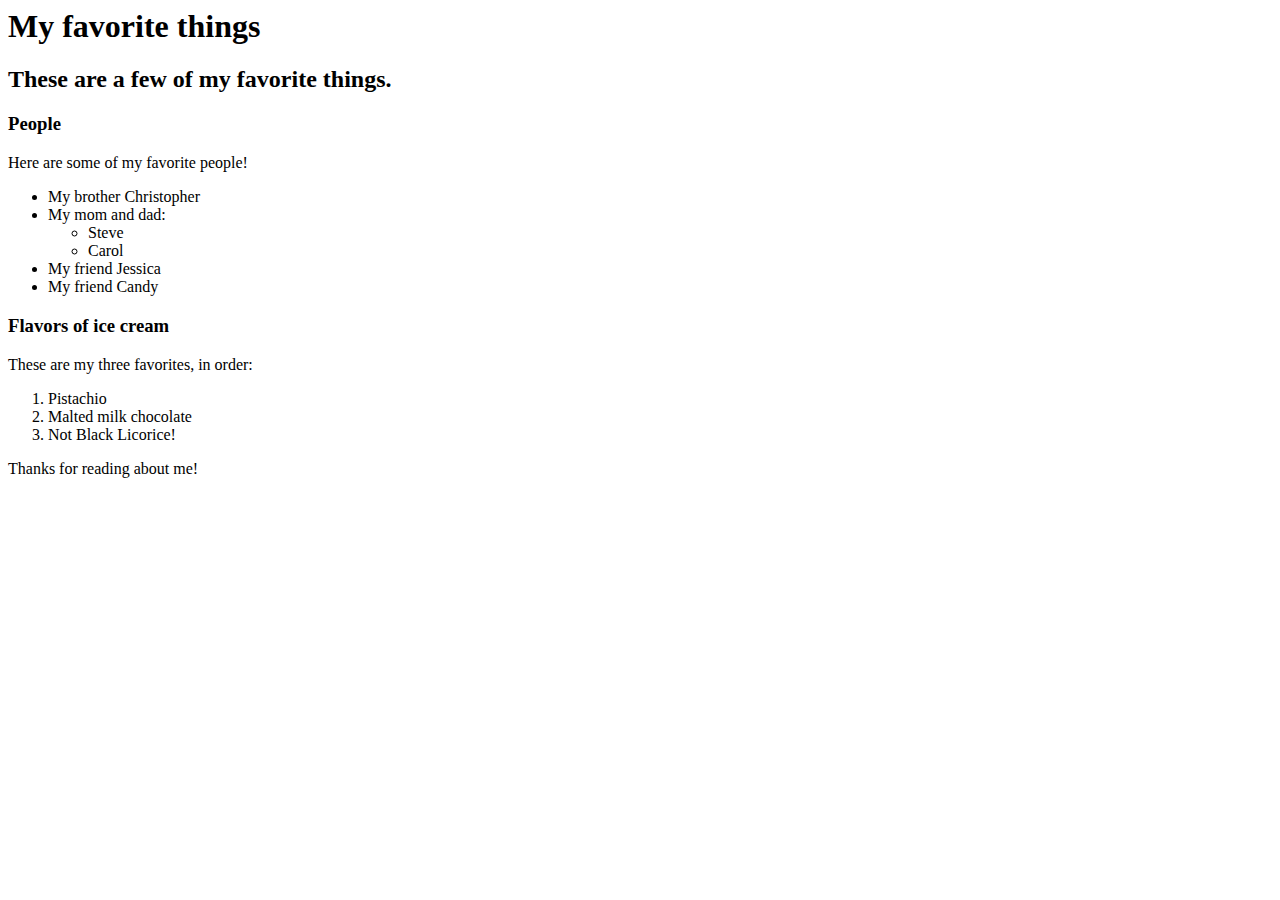
==== favorite-things.html @ 431c19cb "add web page with infor on favorite things" ====
<DOCTYPE html>
<html>
  <head>
    <title>Micheals's favorite things</title>
  </head>
  <body>
    <h1>My favorite things</h1>
    <h2>These are a few of my favorite things.</h2>

    <h3>People</h3>
    <p>Here are some of my favorite people!</p>
    <ul>
      <li>My brother Christopher</li>
      <li>My mom and dad:
        <ul>
         <li>Steve</li>
          <li>Carol</li>
        </ul>
      <li>My friend Jessica</li>
      <li>My friend Candy</li>
    </ul>

    <h3>Flavors of ice cream</h3>
    <p>These are my three favorites, in order:</p>
    <ol>
      <li>Pistachio</li>
      <li>Malted milk chocolate</li>
      <li>Not Black Licorice!</li>
    </ol>

    <p>Thanks for reading about me!</p>
  </body>
</html>
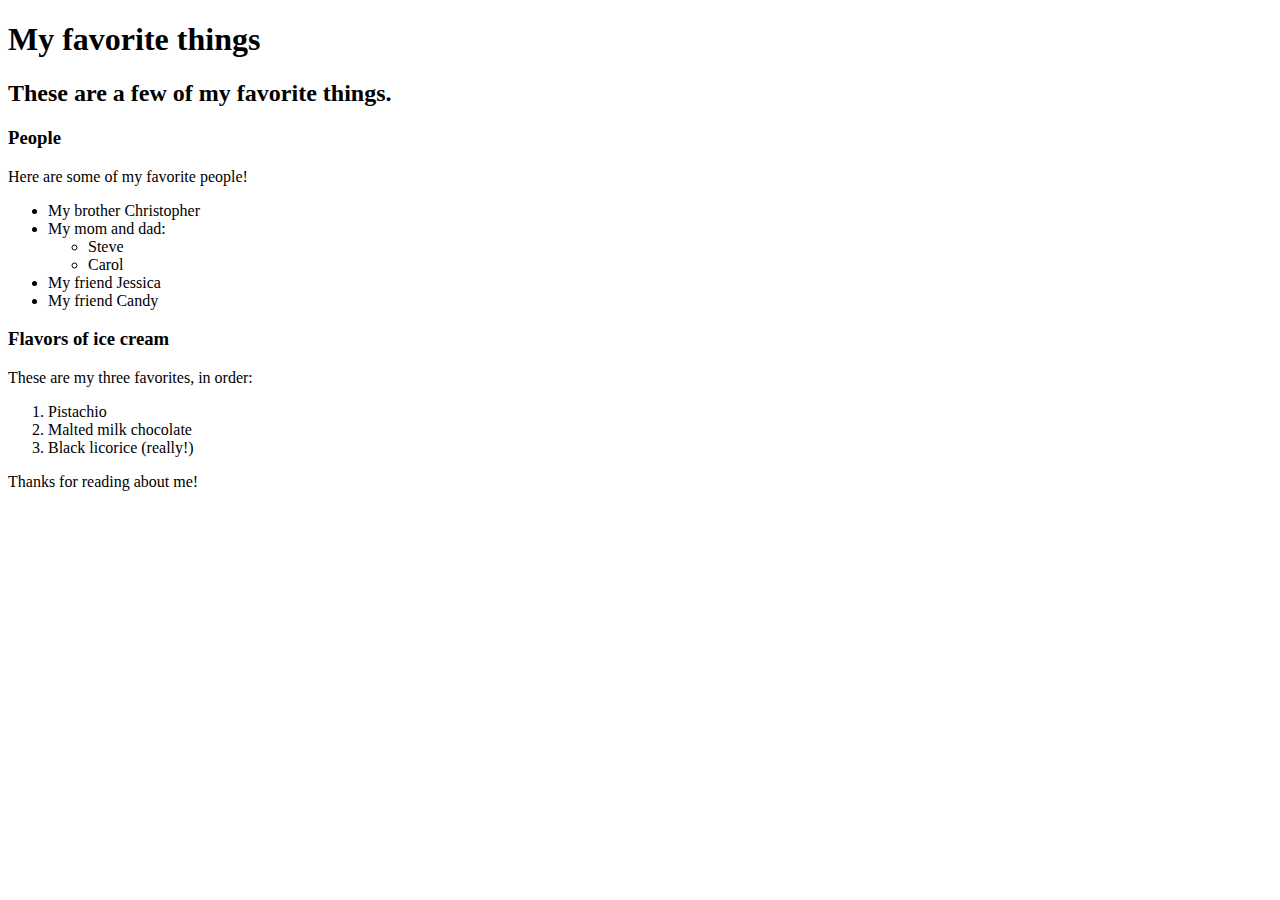
==== commit adcc4750: "add web page with info on favorite things" ====
--- a/favorite-things.html
+++ b/favorite-things.html
@@ -1,7 +1,7 @@
-<DOCTYPE html>
+<!DOCTYPE html>
 <html>
   <head>
-    <title>Micheals's favorite things</title>
+    <title>Michael's favorite things</title>
   </head>
   <body>
     <h1>My favorite things</h1>
@@ -13,9 +13,10 @@
       <li>My brother Christopher</li>
       <li>My mom and dad:
         <ul>
-         <li>Steve</li>
+          <li>Steve</li>
           <li>Carol</li>
         </ul>
+      </li>
       <li>My friend Jessica</li>
       <li>My friend Candy</li>
     </ul>
@@ -25,7 +26,7 @@
     <ol>
       <li>Pistachio</li>
       <li>Malted milk chocolate</li>
-      <li>Not Black Licorice!</li>
+      <li>Black licorice (really!)</li>
     </ol>
 
     <p>Thanks for reading about me!</p>
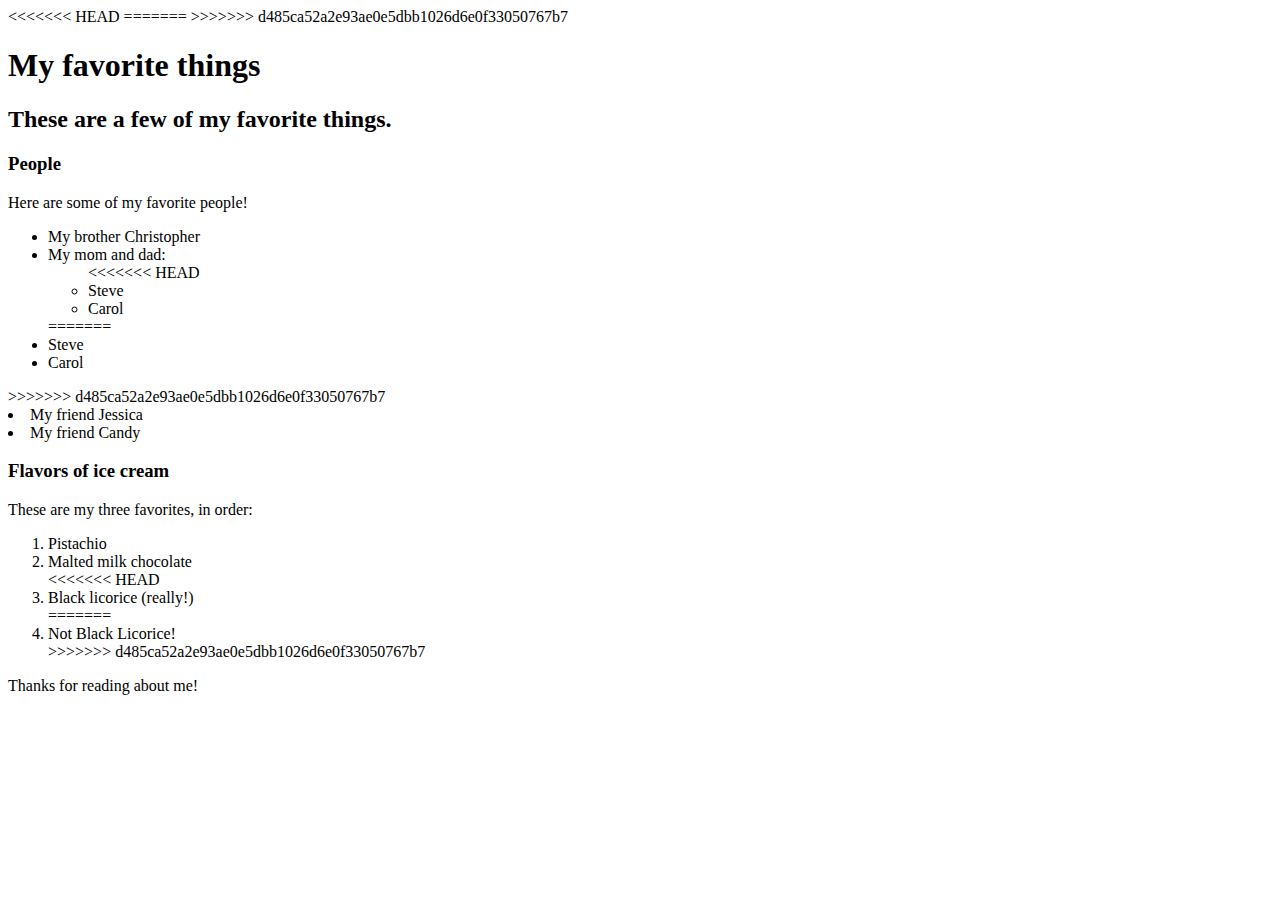
==== commit c6820ac0: "Restock Sid's Repository" ====
--- a/favorite-things.html
+++ b/favorite-things.html
@@ -1,7 +1,14 @@
+<<<<<<< HEAD
 <!DOCTYPE html>
 <html>
   <head>
     <title>Michael's favorite things</title>
+=======
+<DOCTYPE html>
+<html>
+  <head>
+    <title>Micheals's favorite things</title>
+>>>>>>> d485ca52a2e93ae0e5dbb1026d6e0f33050767b7
   </head>
   <body>
     <h1>My favorite things</h1>
@@ -13,10 +20,16 @@
       <li>My brother Christopher</li>
       <li>My mom and dad:
         <ul>
+<<<<<<< HEAD
           <li>Steve</li>
           <li>Carol</li>
         </ul>
       </li>
+=======
+         <li>Steve</li>
+          <li>Carol</li>
+        </ul>
+>>>>>>> d485ca52a2e93ae0e5dbb1026d6e0f33050767b7
       <li>My friend Jessica</li>
       <li>My friend Candy</li>
     </ul>
@@ -26,7 +39,11 @@
     <ol>
       <li>Pistachio</li>
       <li>Malted milk chocolate</li>
+<<<<<<< HEAD
       <li>Black licorice (really!)</li>
+=======
+      <li>Not Black Licorice!</li>
+>>>>>>> d485ca52a2e93ae0e5dbb1026d6e0f33050767b7
     </ol>
 
     <p>Thanks for reading about me!</p>
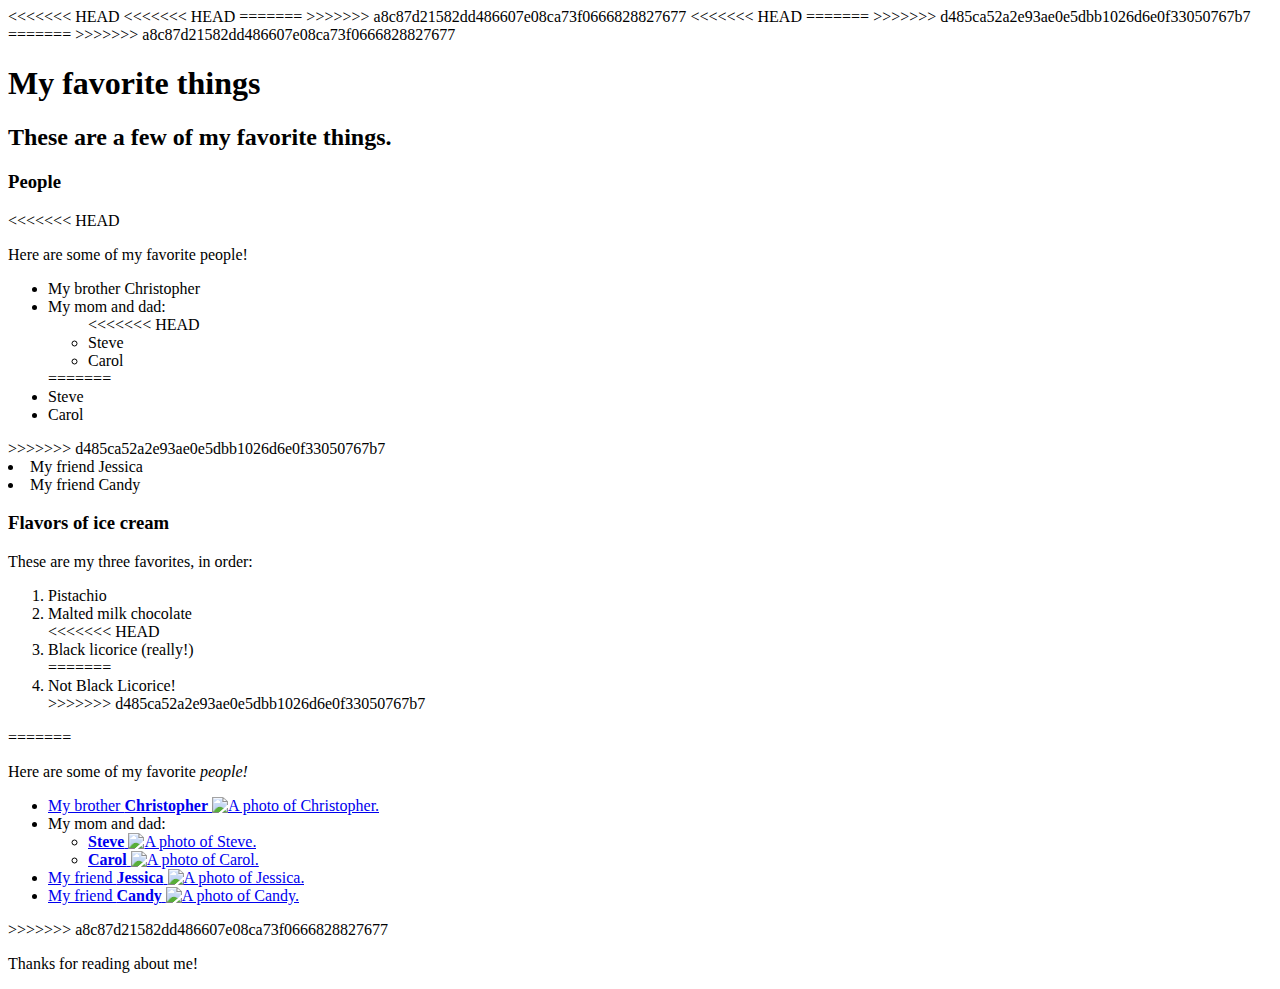
==== commit 17fc70fc: "merge changes from sh" ====
--- a/favorite-things.html
+++ b/favorite-things.html
@@ -1,20 +1,27 @@
 <<<<<<< HEAD
+<<<<<<< HEAD
+=======
+>>>>>>> a8c87d21582dd486607e08ca73f0666828827677
 <!DOCTYPE html>
 <html>
   <head>
     <title>Michael's favorite things</title>
+<<<<<<< HEAD
 =======
 <DOCTYPE html>
 <html>
   <head>
     <title>Micheals's favorite things</title>
 >>>>>>> d485ca52a2e93ae0e5dbb1026d6e0f33050767b7
+=======
+>>>>>>> a8c87d21582dd486607e08ca73f0666828827677
   </head>
   <body>
     <h1>My favorite things</h1>
     <h2>These are a few of my favorite things.</h2>
 
     <h3>People</h3>
+<<<<<<< HEAD
     <p>Here are some of my favorite people!</p>
     <ul>
       <li>My brother Christopher</li>
@@ -46,6 +53,47 @@
 >>>>>>> d485ca52a2e93ae0e5dbb1026d6e0f33050767b7
     </ol>
 
+=======
+    <p>Here are some of my favorite <em>people!</em></p>
+    <ul>
+      <li>
+        <a href="http://www.example.com/christopher.html">
+        My brother <strong>Christopher</strong>
+        <img src="img/christopher.jpeg" alt="A photo of Christopher.">
+      </a>
+      </li>
+      <li>
+        My mom and dad:
+        <ul>
+          <li>
+            <a href="http://www.example.com/steve.html">
+              <strong>Steve</strong>
+              <img src="img/steve.jpeg" alt="A photo of Steve.">
+            </a>
+          </li>
+          <li>
+            <a href="http://www.example.com/carol.html">
+              <strong>Carol</strong>
+              <img src="img/carol.jpeg" alt="A photo of Carol.">
+            </a>
+          </li>
+        </ul>
+      </li>
+      <li>
+        <a href="http://www.example.com/jessica.html">
+          My friend <strong>Jessica</strong>
+          <img src="img/jessica.jpeg" alt="A photo of Jessica.">
+        </a>
+      </li>
+      <li>
+        <a href="http://www.example.com/candy.html">
+          My friend <strong>Candy</strong>
+          <img src="img/candy.jpeg" alt="A photo of Candy.">
+        </a>
+      </li>
+    </ul>
+
+>>>>>>> a8c87d21582dd486607e08ca73f0666828827677
     <p>Thanks for reading about me!</p>
   </body>
 </html>
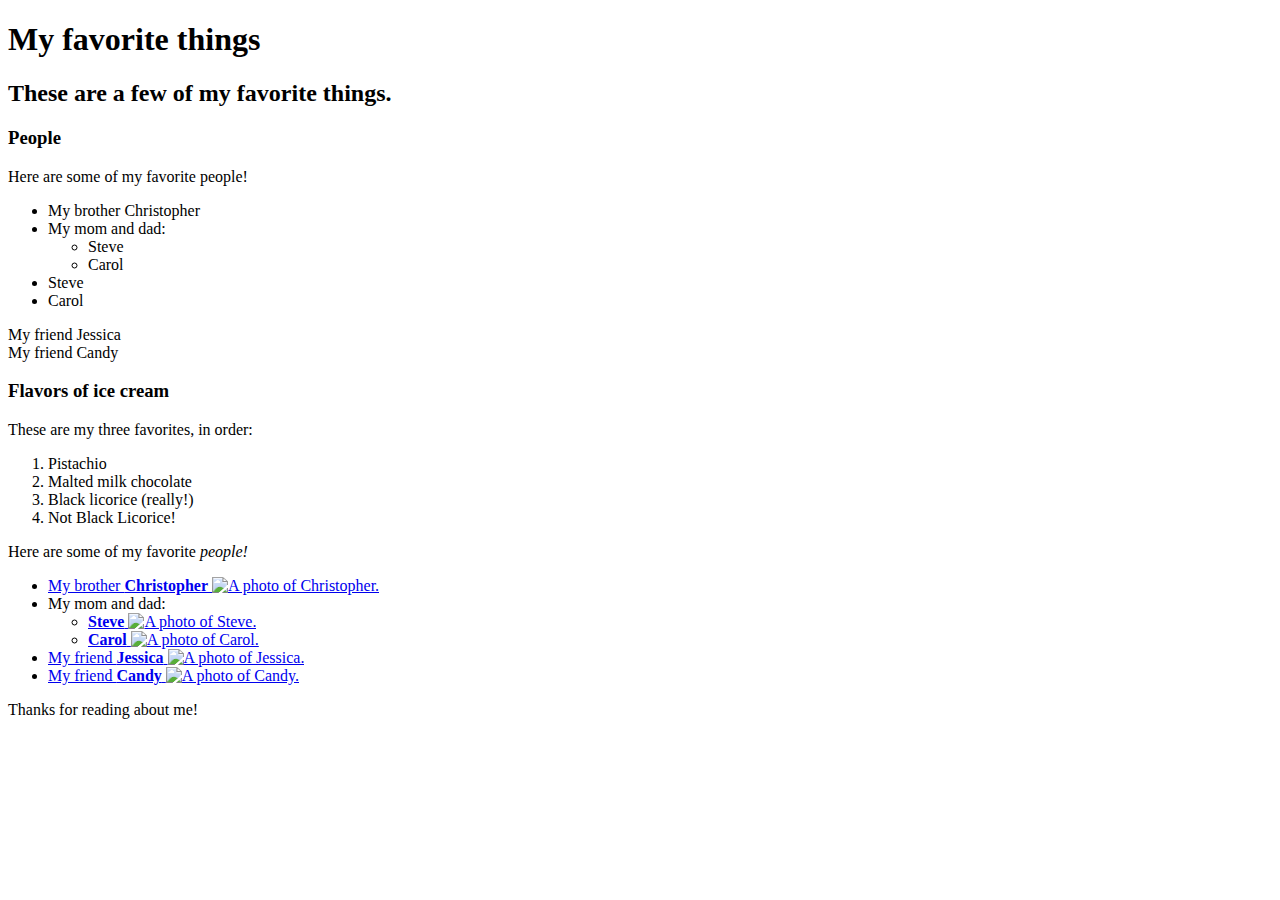
==== commit 6b9ab542: "cleaned up HTML" ====
--- a/favorite-things.html
+++ b/favorite-things.html
@@ -1,42 +1,26 @@
-<<<<<<< HEAD
-<<<<<<< HEAD
-=======
->>>>>>> a8c87d21582dd486607e08ca73f0666828827677
+
 <!DOCTYPE html>
 <html>
   <head>
+    <link href="css/style.css" rel="stylesheet" type="text/css">
     <title>Michael's favorite things</title>
-<<<<<<< HEAD
-=======
-<DOCTYPE html>
-<html>
-  <head>
-    <title>Micheals's favorite things</title>
->>>>>>> d485ca52a2e93ae0e5dbb1026d6e0f33050767b7
-=======
->>>>>>> a8c87d21582dd486607e08ca73f0666828827677
   </head>
   <body>
     <h1>My favorite things</h1>
     <h2>These are a few of my favorite things.</h2>
-
     <h3>People</h3>
-<<<<<<< HEAD
     <p>Here are some of my favorite people!</p>
     <ul>
       <li>My brother Christopher</li>
       <li>My mom and dad:
         <ul>
-<<<<<<< HEAD
           <li>Steve</li>
           <li>Carol</li>
         </ul>
       </li>
-=======
          <li>Steve</li>
           <li>Carol</li>
         </ul>
->>>>>>> d485ca52a2e93ae0e5dbb1026d6e0f33050767b7
       <li>My friend Jessica</li>
       <li>My friend Candy</li>
     </ul>
@@ -46,14 +30,10 @@
     <ol>
       <li>Pistachio</li>
       <li>Malted milk chocolate</li>
-<<<<<<< HEAD
       <li>Black licorice (really!)</li>
-=======
       <li>Not Black Licorice!</li>
->>>>>>> d485ca52a2e93ae0e5dbb1026d6e0f33050767b7
     </ol>
 
-=======
     <p>Here are some of my favorite <em>people!</em></p>
     <ul>
       <li>
@@ -92,8 +72,6 @@
         </a>
       </li>
     </ul>
-
->>>>>>> a8c87d21582dd486607e08ca73f0666828827677
     <p>Thanks for reading about me!</p>
   </body>
 </html>
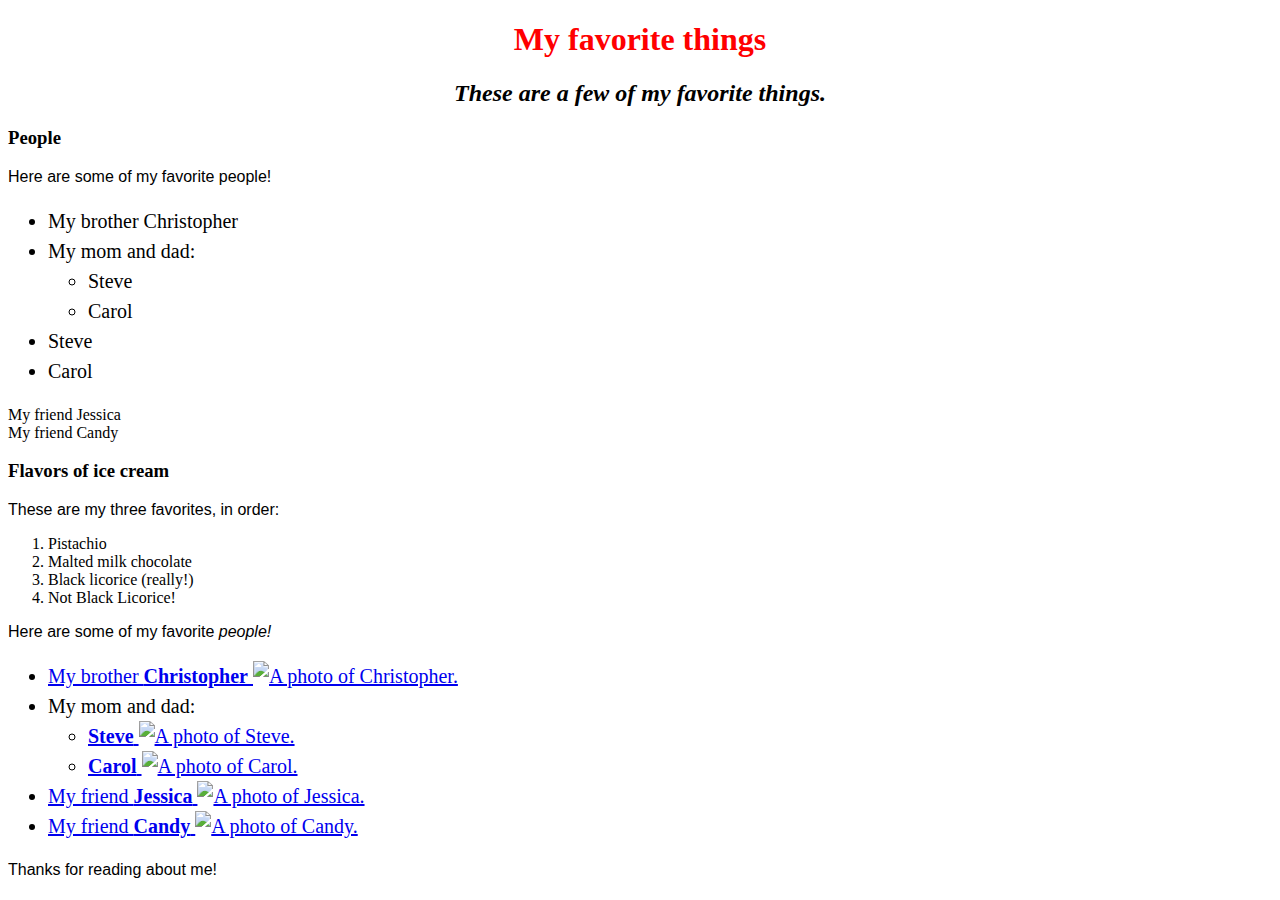
==== commit ab271bb5: "updated CSS style" ====
--- a/favorite-things.html
+++ b/favorite-things.html
@@ -2,7 +2,7 @@
 <!DOCTYPE html>
 <html>
   <head>
-    <link href="css/style.css" rel="stylesheet" type="text/css">
+    <link href="css/styles.css" rel="stylesheet" type="text/css">
     <title>Michael's favorite things</title>
   </head>
   <body>
--- a/css/styles.css
+++ b/css/styles.css
@@ -0,0 +1,18 @@
+h1 {
+  color: #f00;
+  text-align: center;
+}
+
+h2 {
+  font-style: italic;
+  text-align: center;
+}
+
+p {
+  font-family: sans-serif;
+}
+
+ul {
+  font-size: 20px;
+  line-height: 30px;
+}
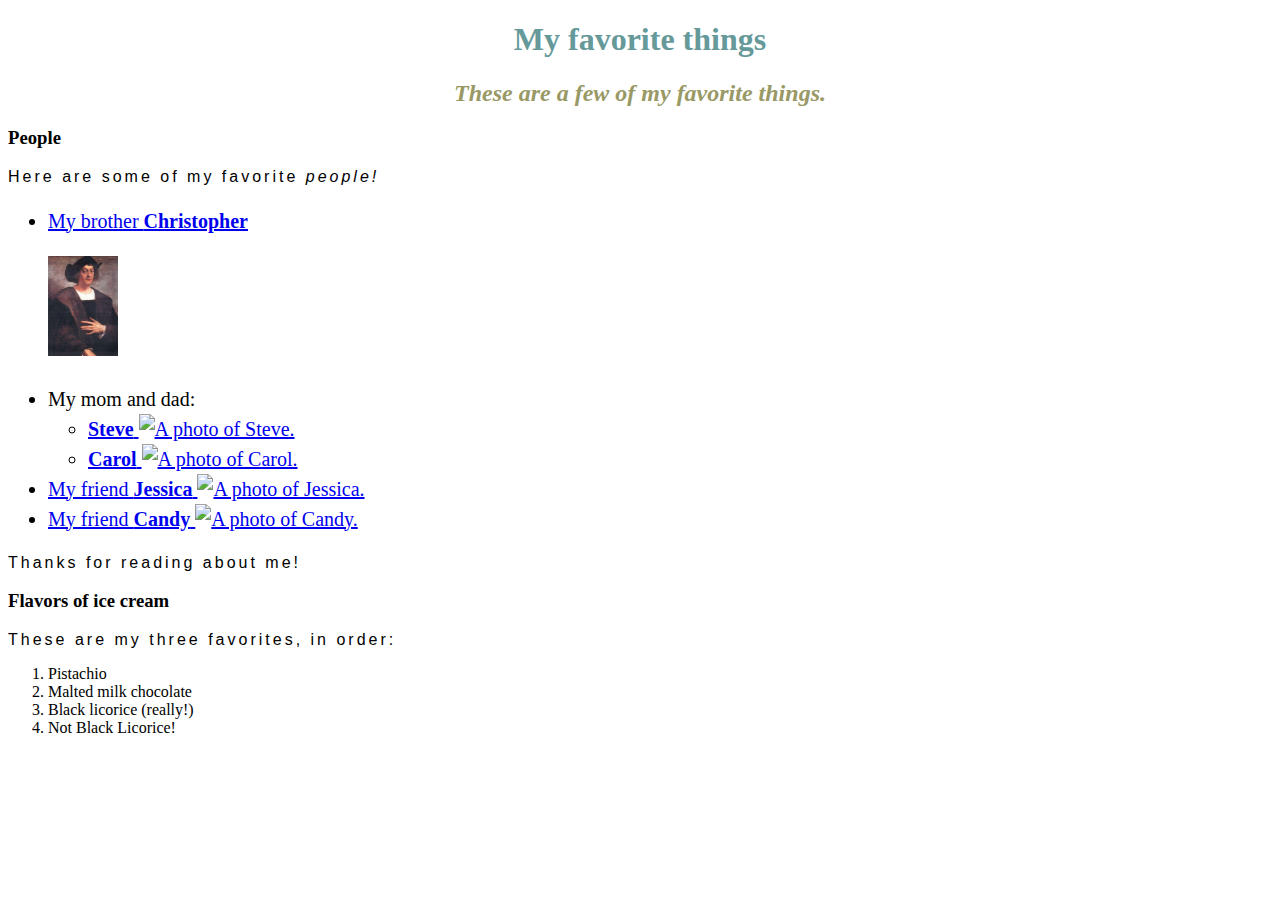
==== commit 2f6722cd: "adjust favorite things" ====
--- a/favorite-things.html
+++ b/favorite-things.html
@@ -9,38 +9,13 @@
     <h1>My favorite things</h1>
     <h2>These are a few of my favorite things.</h2>
     <h3>People</h3>
-    <p>Here are some of my favorite people!</p>
-    <ul>
-      <li>My brother Christopher</li>
-      <li>My mom and dad:
-        <ul>
-          <li>Steve</li>
-          <li>Carol</li>
-        </ul>
-      </li>
-         <li>Steve</li>
-          <li>Carol</li>
-        </ul>
-      <li>My friend Jessica</li>
-      <li>My friend Candy</li>
-    </ul>
-
-    <h3>Flavors of ice cream</h3>
-    <p>These are my three favorites, in order:</p>
-    <ol>
-      <li>Pistachio</li>
-      <li>Malted milk chocolate</li>
-      <li>Black licorice (really!)</li>
-      <li>Not Black Licorice!</li>
-    </ol>
-
     <p>Here are some of my favorite <em>people!</em></p>
     <ul>
       <li>
         <a href="http://www.example.com/christopher.html">
         My brother <strong>Christopher</strong>
-        <img src="img/christopher.jpeg" alt="A photo of Christopher.">
-      </a>
+        <p><img src="img/christopher.jpg" alt="A photo of Christopher." height="100" width="70">
+      </a></p>
       </li>
       <li>
         My mom and dad:
@@ -75,3 +50,13 @@
     <p>Thanks for reading about me!</p>
   </body>
 </html>
+
+
+    <h3>Flavors of ice cream</h3>
+    <p>These are my three favorites, in order:</p>
+    <ol>
+      <li>Pistachio</li>
+      <li>Malted milk chocolate</li>
+      <li>Black licorice (really!)</li>
+      <li>Not Black Licorice!</li>
+    </ol>
--- a/css/styles.css
+++ b/css/styles.css
@@ -1,15 +1,18 @@
 h1 {
-  color: #f00;
+  color: #669999;
   text-align: center;
 }
 
 h2 {
   font-style: italic;
   text-align: center;
+  color:#999966 ;
+
 }
 
 p {
   font-family: sans-serif;
+  letter-spacing: 3px
 }
 
 ul {
